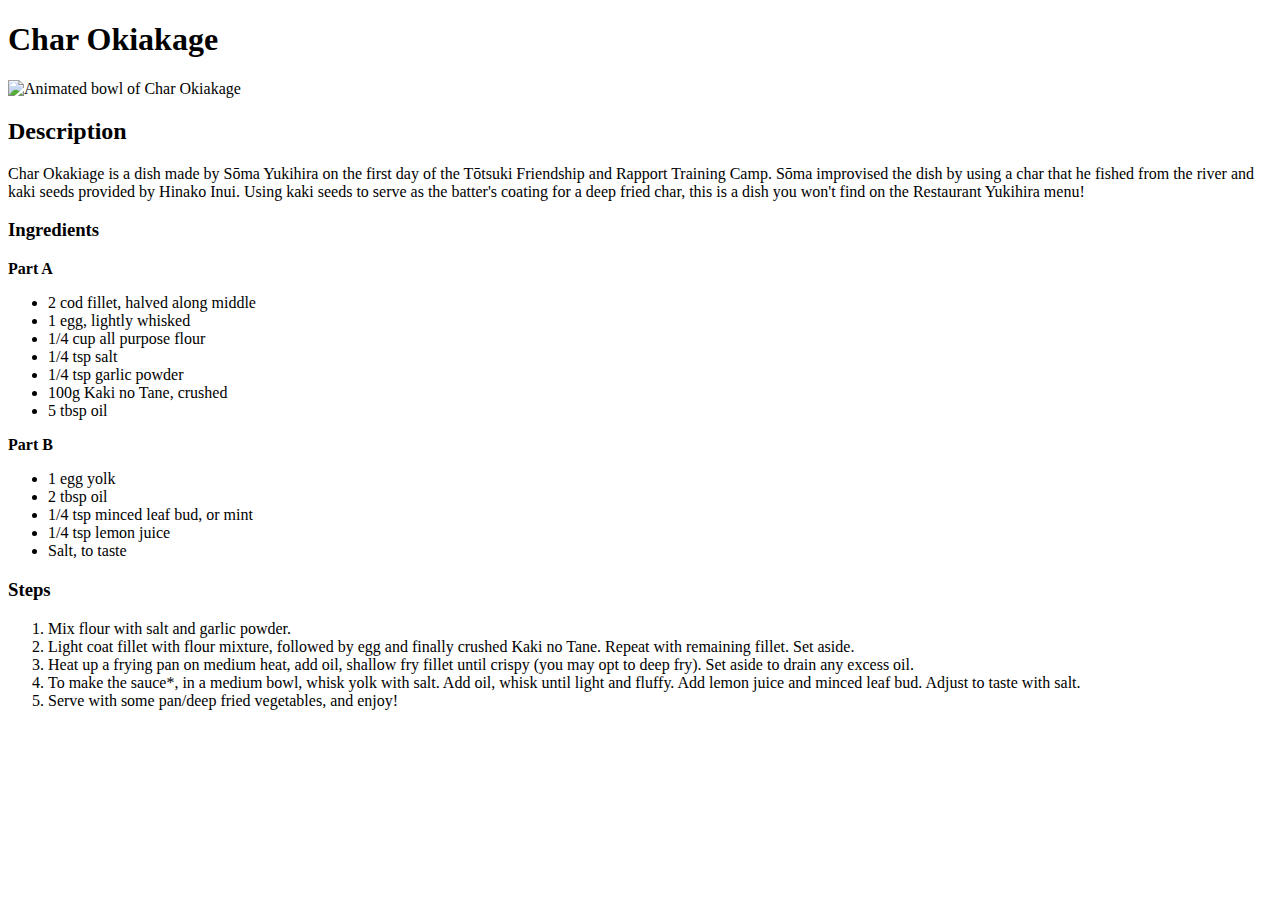
==== recipies/char-okiakage.html @ dac34c3a "Commit to git too late into first project" ====
<!DOCTYPE html>
<html lang="en">
    <head>
        <meta charset="UTF-8">
        <title>Char Okiakage</title>
    </head>

    <body>
        <h1>Char Okiakage</h1>

        <img src=https://www.mochicooks.com/wp-content/uploads/2020/04/IMG_3389.jpg alt="Animated bowl of Char Okiakage">

        <h2>Description</h2>
        <p>
            Char Okakiage is a dish made by Sōma Yukihira on the first day of the Tōtsuki Friendship and Rapport Training Camp. Sōma improvised the dish by using a char that he fished from the river and kaki seeds provided by Hinako Inui. Using kaki seeds to serve as the batter's coating for a deep fried char, this is a dish you won't find on the Restaurant Yukihira menu!
        </p>

        <h3>Ingredients</h3>

        <p><Strong>Part A</Strong></p>
        <ul>
            <li>2 cod fillet, halved along middle</li>
            <li>1 egg, lightly whisked</li>
            <li>1/4 cup all purpose flour</li>
            <li>1/4 tsp salt</li>
            <li>1/4 tsp garlic powder</li>
            <li>100g Kaki no Tane, crushed</li>
            <li>5 tbsp oil</li>
        </ul>

        <p><Strong>Part B</Strong></p>
        <ul>
            <li>1 egg yolk</li>
            <li>2 tbsp oil</li>
            <li>1/4 tsp minced leaf bud, or mint</li>
            <li>1/4 tsp lemon juice</li>
            <li>Salt, to taste</li>
        </ul>

        <h3>Steps</h3>
        <ol>
            <li>Mix flour with salt and garlic powder.</li>
            <li>Light coat fillet with flour mixture, followed by egg and finally crushed Kaki no Tane. Repeat with remaining fillet. Set aside.</li>
            <li>Heat up a frying pan on medium heat, add oil, shallow fry fillet until crispy (you may opt to deep fry). Set aside to drain any excess oil.</li>
            <li>To make the sauce*, in a medium bowl, whisk yolk with salt. Add oil, whisk until light and fluffy. Add lemon juice and minced leaf bud. Adjust to taste with salt.</li>
            <li>Serve with some pan/deep fried vegetables, and enjoy!</li>
        </ol>
    </body>
</html>
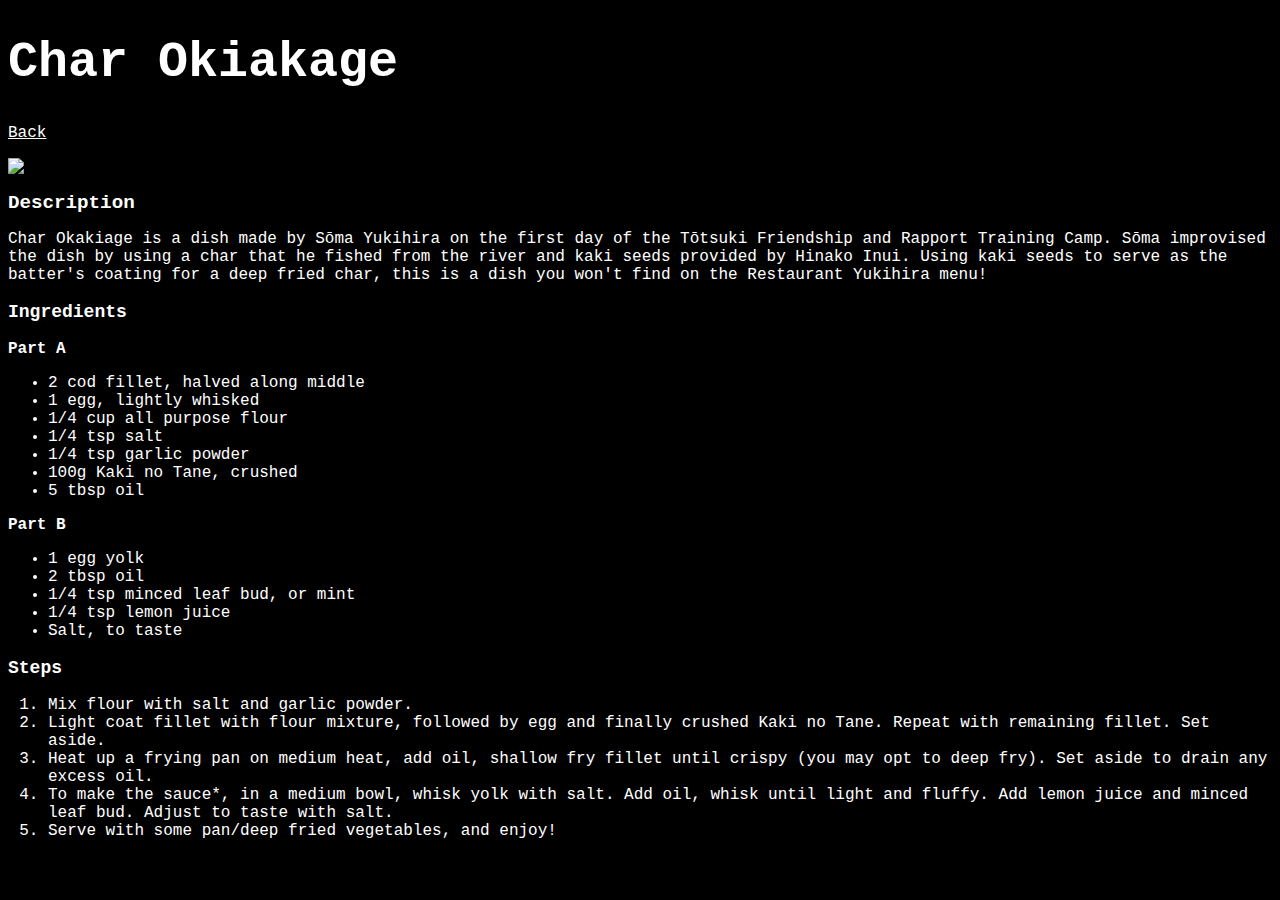
==== commit 7b9db471: "Add css style sheet to recipe website" ====
--- a/recipies/char-okiakage.html
+++ b/recipies/char-okiakage.html
@@ -2,11 +2,14 @@
 <html lang="en">
     <head>
         <meta charset="UTF-8">
+        <link rel="stylesheet" href="../style.css">
         <title>Char Okiakage</title>
     </head>
 
     <body>
         <h1>Char Okiakage</h1>
+
+        <p><a href="../index.html">Back</a></p>
 
         <img src=https://www.mochicooks.com/wp-content/uploads/2020/04/IMG_3389.jpg alt="Animated bowl of Char Okiakage">
 
--- a/style.css
+++ b/style.css
@@ -0,0 +1,46 @@
+/* style.css */
+
+h1 {
+    text-align: left;
+    font-size: 50px;
+    color: white;
+    font-family: 'Courier New', Courier, monospace
+}
+
+* {background-color: black;}
+
+ol {
+    color: white;
+    font-family: 'Courier New', Courier, monospace;
+}
+
+li {
+    color: white;
+    font-family: 'Courier New', Courier, monospace;
+}
+
+img {
+    height: auto;
+    width: 400px;
+}
+
+p {
+    color: white;
+    font-family: 'Courier New', Courier, monospace;
+}
+
+h2 {
+    color: white;
+    font-family: 'Courier New', Courier, monospace;
+    font-size: larger;
+}
+
+h3 {
+    color: white;
+    font-family: 'Courier New', Courier, monospace;
+    font-size: large;
+}
+
+a {
+    color: white;
+}